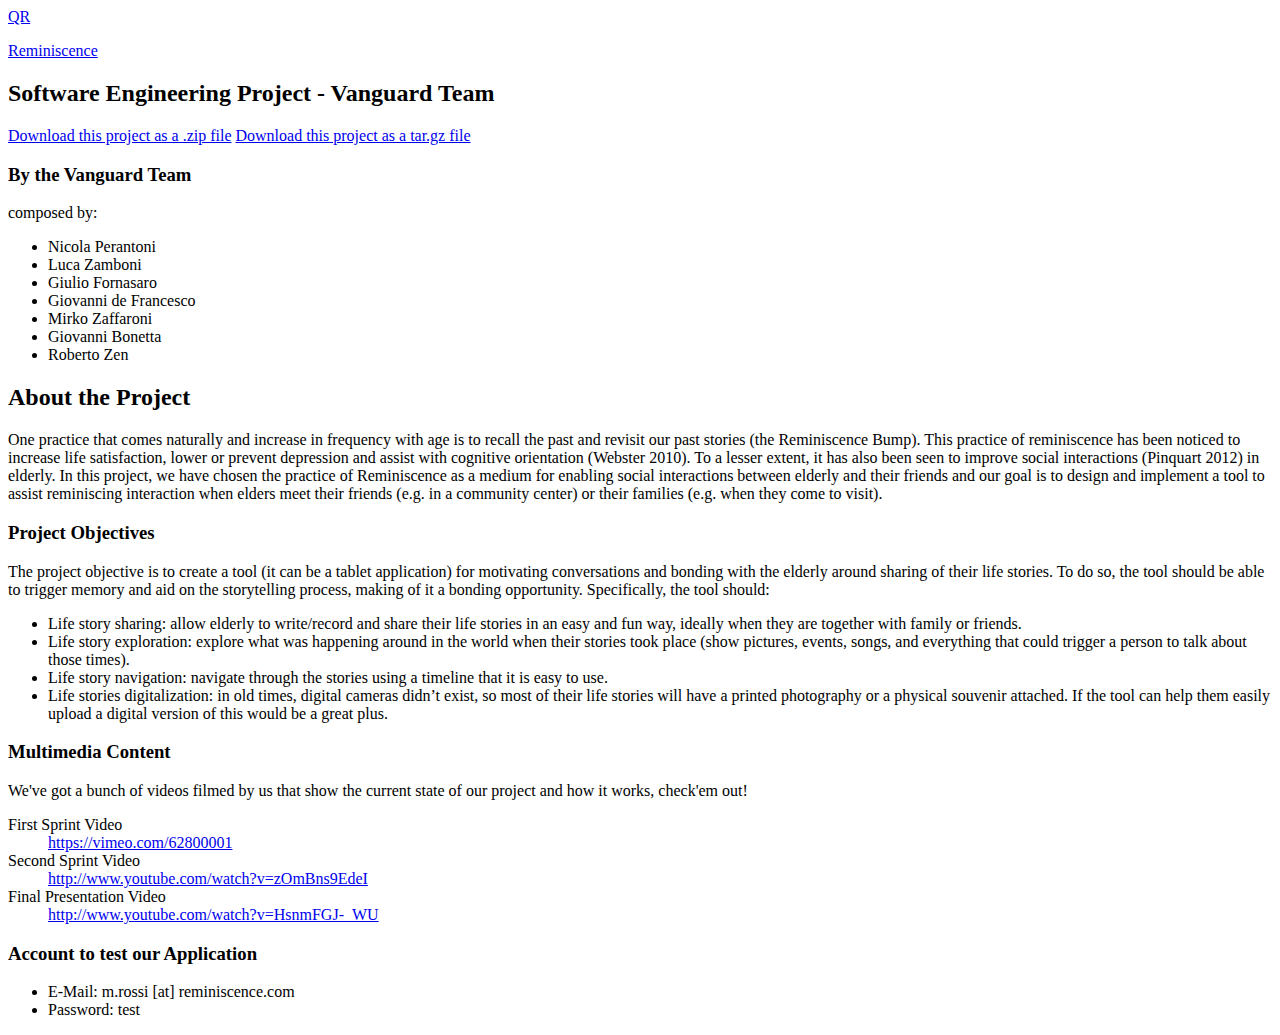
==== index.html @ a12b925c "Fixed the links to the videos" ====
<!DOCTYPE html>
<html>

  <head>
    <meta charset='utf-8' />
    <meta http-equiv="X-UA-Compatible" content="chrome=1" />
    <meta name="description" content="Reminiscence Project : Software Engineering Project  - Vanguard Team" />

    <link rel="stylesheet" type="text/css" media="screen" href="stylesheets/stylesheet.css">
    <link rel="stylesheet" type="text/css" media="screen" href="stylesheets/qr_style.css">

    <title>Reminiscence Project</title>
  </head>

  <body>

    <!-- HEADER -->
    <div id="header_wrap" class="outer">
        <header class="inner">
          <a id="forkme_banner" href="qrcode.html">QR</a>

          <p class="title"><a href="index.html">Reminiscence</a></p>
          <h2 id="project_tagline">Software Engineering Project  - Vanguard Team</h2>

            <section id="downloads">
              <a class="zip_download_link" href="https://github.com/nicofromspace/Reminiscence/zipball/master">Download this project as a .zip file</a>
              <a class="tar_download_link" href="https://github.com/nicofromspace/Reminiscence/tarball/master">Download this project as a tar.gz file</a>
            </section>
        </header>
    </div>

    <!-- MAIN CONTENT -->
    <div id="main_content_wrap" class="outer">
      <section id="main_content" class="inner">
        <h3>By the Vanguard Team</h3>

        <p>composed by: </p>

        <ul>
        <li>Nicola Perantoni</li>
        <li>Luca Zamboni</li>
        <li>Giulio Fornasaro</li>
        <li>Giovanni de Francesco</li>
        <li>Mirko Zaffaroni</li>
        <li>Giovanni Bonetta</li>
        <li>Roberto Zen</li>
        </ul><h2>About the Project</h2>

        <p>One practice that comes naturally and increase in frequency with age is to recall the past and revisit our past stories (the Reminiscence Bump). This practice of reminiscence has been noticed to increase life satisfaction, lower or prevent depression and assist with cognitive orientation (Webster 2010). To  a lesser extent, it has also been seen to improve social interactions (Pinquart 2012) in elderly. In this project, we have chosen the practice of Reminiscence as a medium for enabling social interactions between elderly and their friends and our goal is to design and implement a tool to assist reminiscing interaction when elders meet their friends (e.g. in a community center) or their families (e.g. when they come to visit).</p>

        <h3>Project Objectives</h3>

        <p>The project objective is to create a tool (it can be a tablet application) for motivating conversations and bonding with the elderly around sharing of their life stories. To do so, the tool should be able to trigger memory and aid on the storytelling process, making of it a bonding opportunity. Specifically, the tool should:</p>

        <ul>
        <li>Life story sharing: allow elderly to write/record and share their life stories in an easy and fun way, ideally when they are together with family or friends.</li>
        <li>Life story exploration: explore what was happening around in the world when their stories took place (show pictures, events, songs, and everything that could trigger a person to talk about those times).</li>
        <li>Life story navigation: navigate through the stories using a timeline that it is easy to use.</li>
        <li>Life stories digitalization: in old times, digital cameras didn’t exist, so most of their life stories will have a printed photography or a physical souvenir attached. If the tool can help them easily upload a digital version of this would be a great plus.</li>
        </ul><h3>Multimedia Content</h3>

        <p>We've got a bunch of videos filmed by us that show the current state of our project and how it works, check'em out!</p>

        <dl>
        <dt>First Sprint Video</dt>
          <dd><a href="https://vimeo.com/62800001">https://vimeo.com/62800001</a></dd>
          <dt>Second Sprint Video</dt>
          <dd><a href="http://www.youtube.com/watch?v=zOmBns9EdeI">http://www.youtube.com/watch?v=zOmBns9EdeI</a></dd>
          <dt>Final Presentation Video</dt>
          <dd><a href="http://www.youtube.com/watch?v=HsnmFGJ-_WU">http://www.youtube.com/watch?v=HsnmFGJ-_WU</dd></a>
        </dl><h3>Account to test our Application</h3>

        <ul>
        <li>E-Mail:     m.rossi [at] reminiscence.com</li>
        <li>Password:   test</li>
        </ul>
      </section>

              <script type="text/javascript">
            var gaJsHost = (("https:" == document.location.protocol) ? "https://ssl." : "http://www.");
            document.write(unescape("%3Cscript src='" + gaJsHost + "google-analytics.com/ga.js' type='text/javascript'%3E%3C/script%3E"));
          </script>
          <script type="text/javascript">
            try {
              var pageTracker = _gat._getTracker("UA-41148540-1");
            pageTracker._trackPageview();
            } catch(err) {}
          </script>


  </body>
</html>
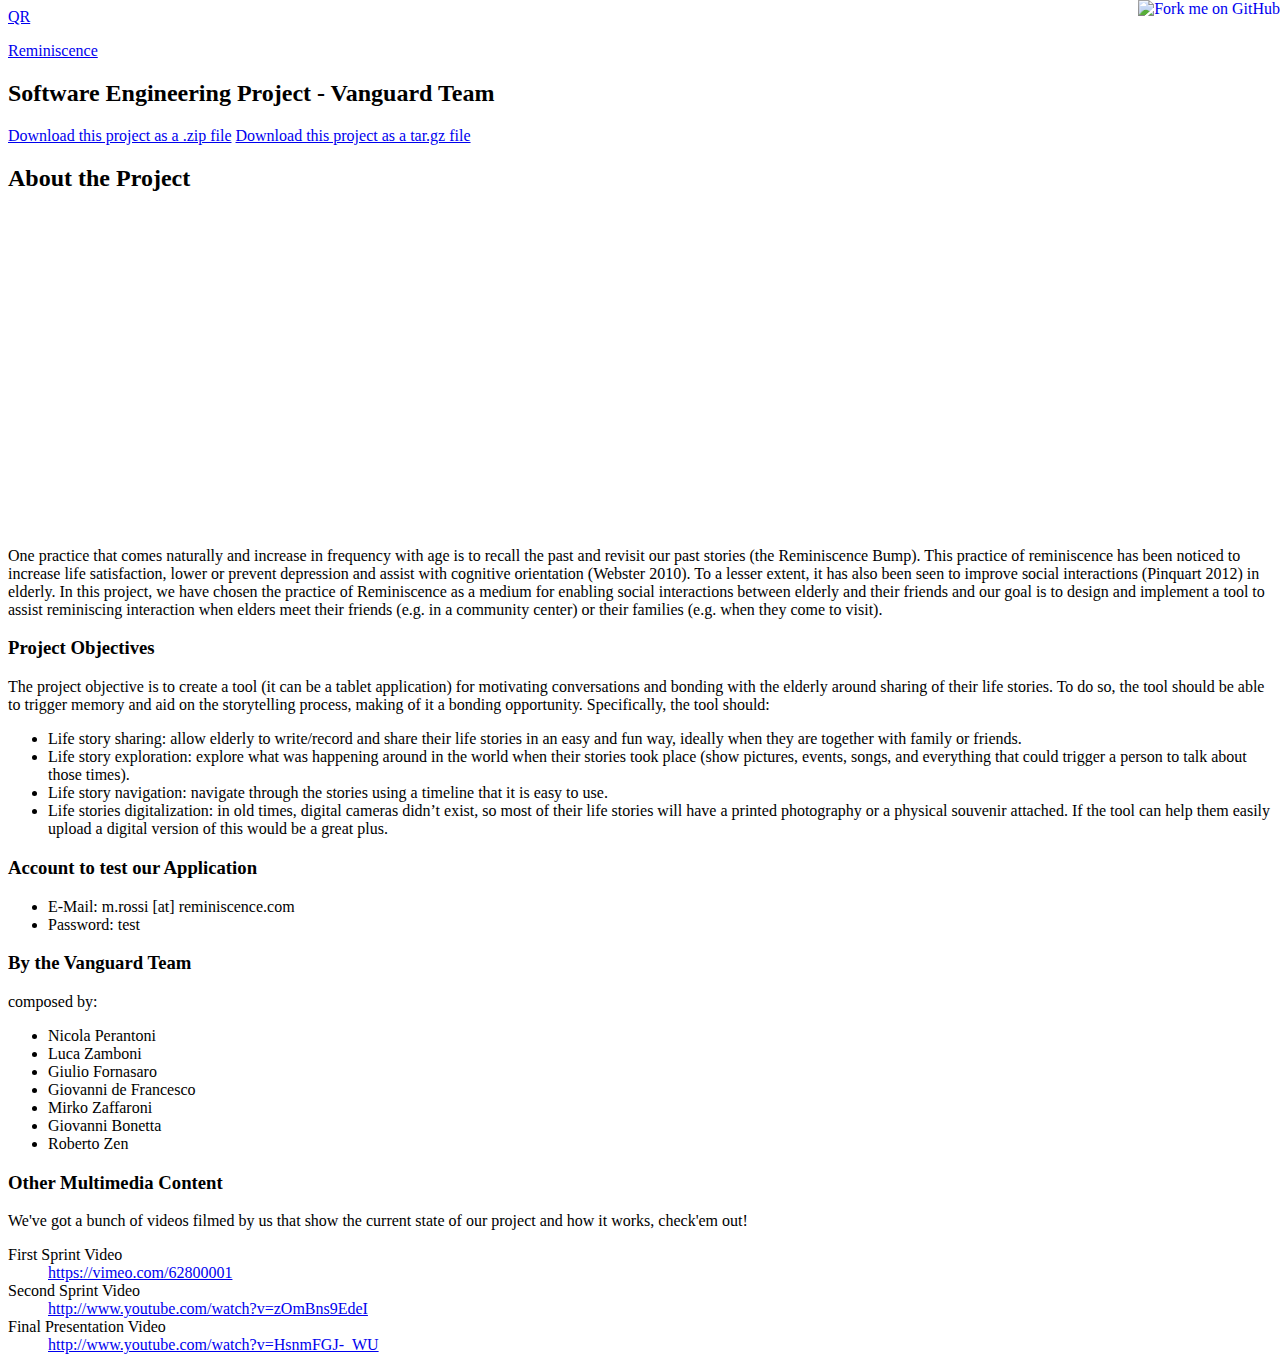
==== commit 723ac38e: "Video Plays Automatically" ====
--- a/index.html
+++ b/index.html
@@ -13,6 +13,8 @@
   </head>
 
   <body>
+
+    <a class="fork_us" href="https://github.com/nicofromspace/Reminiscence" target="_blank"><img style="position: absolute; top: 0; right: 0; border: 0;" src="https://s3.amazonaws.com/github/ribbons/forkme_right_red_aa0000.png" alt="Fork me on GitHub"></a>
 
     <!-- HEADER -->
     <div id="header_wrap" class="outer">
@@ -32,19 +34,11 @@
     <!-- MAIN CONTENT -->
     <div id="main_content_wrap" class="outer">
       <section id="main_content" class="inner">
-        <h3>By the Vanguard Team</h3>
-
-        <p>composed by: </p>
-
-        <ul>
-        <li>Nicola Perantoni</li>
-        <li>Luca Zamboni</li>
-        <li>Giulio Fornasaro</li>
-        <li>Giovanni de Francesco</li>
-        <li>Mirko Zaffaroni</li>
-        <li>Giovanni Bonetta</li>
-        <li>Roberto Zen</li>
-        </ul><h2>About the Project</h2>
+        <h2>About the Project</h2>
+        <center>
+          <iframe width="560" height="315" src="http://www.youtube.com/embed/HsnmFGJ-_WU?rel=0&amp;autoplay=1" frameborder="0" allowfullscreen>
+          </iframe>
+        </center>
 
         <p>One practice that comes naturally and increase in frequency with age is to recall the past and revisit our past stories (the Reminiscence Bump). This practice of reminiscence has been noticed to increase life satisfaction, lower or prevent depression and assist with cognitive orientation (Webster 2010). To  a lesser extent, it has also been seen to improve social interactions (Pinquart 2012) in elderly. In this project, we have chosen the practice of Reminiscence as a medium for enabling social interactions between elderly and their friends and our goal is to design and implement a tool to assist reminiscing interaction when elders meet their friends (e.g. in a community center) or their families (e.g. when they come to visit).</p>
 
@@ -57,7 +51,30 @@
         <li>Life story exploration: explore what was happening around in the world when their stories took place (show pictures, events, songs, and everything that could trigger a person to talk about those times).</li>
         <li>Life story navigation: navigate through the stories using a timeline that it is easy to use.</li>
         <li>Life stories digitalization: in old times, digital cameras didn’t exist, so most of their life stories will have a printed photography or a physical souvenir attached. If the tool can help them easily upload a digital version of this would be a great plus.</li>
-        </ul><h3>Multimedia Content</h3>
+        </ul>
+
+        <h3>Account to test our Application</h3>
+
+          <ul>
+          <li>E-Mail:     m.rossi [at] reminiscence.com</li>
+          <li>Password:   test</li>
+          </ul>
+
+        <h3>By the Vanguard Team</h3>
+
+          <p>composed by: </p>
+
+          <ul>
+          <li>Nicola Perantoni</li>
+          <li>Luca Zamboni</li>
+          <li>Giulio Fornasaro</li>
+          <li>Giovanni de Francesco</li>
+          <li>Mirko Zaffaroni</li>
+          <li>Giovanni Bonetta</li>
+          <li>Roberto Zen</li>
+          </ul>
+
+        <h3>Other Multimedia Content</h3>
 
         <p>We've got a bunch of videos filmed by us that show the current state of our project and how it works, check'em out!</p>
 
@@ -68,12 +85,8 @@
           <dd><a href="http://www.youtube.com/watch?v=zOmBns9EdeI">http://www.youtube.com/watch?v=zOmBns9EdeI</a></dd>
           <dt>Final Presentation Video</dt>
           <dd><a href="http://www.youtube.com/watch?v=HsnmFGJ-_WU">http://www.youtube.com/watch?v=HsnmFGJ-_WU</dd></a>
-        </dl><h3>Account to test our Application</h3>
+        </dl>
 
-        <ul>
-        <li>E-Mail:     m.rossi [at] reminiscence.com</li>
-        <li>Password:   test</li>
-        </ul>
       </section>
 
               <script type="text/javascript">
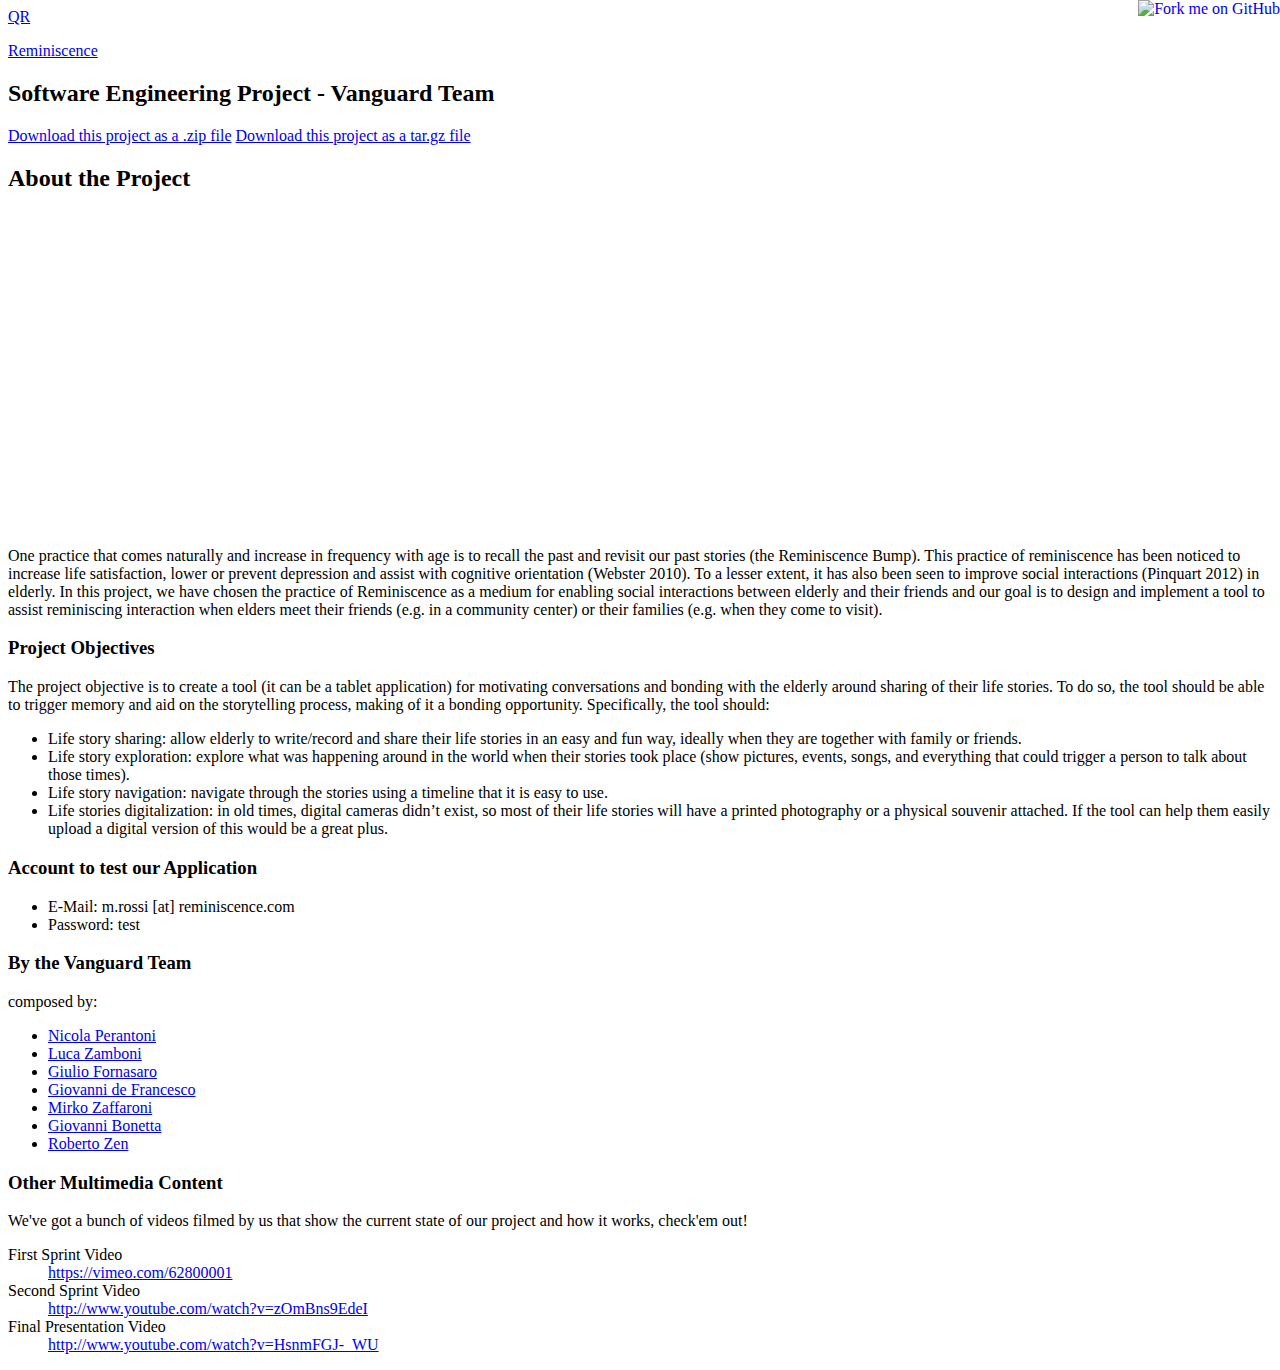
==== commit 695bb660: "Update index.html" ====
--- a/index.html
+++ b/index.html
@@ -65,13 +65,13 @@
           <p>composed by: </p>
 
           <ul>
-          <li>Nicola Perantoni</li>
-          <li>Luca Zamboni</li>
-          <li>Giulio Fornasaro</li>
-          <li>Giovanni de Francesco</li>
-          <li>Mirko Zaffaroni</li>
-          <li>Giovanni Bonetta</li>
-          <li>Roberto Zen</li>
+          <li><a href="https://github.com/nicofromspace/">Nicola Perantoni</a></li>
+          <li><a href="https://github.com/luca-zamboni/">Luca Zamboni</a></li>
+          <li><a href="https://github.com/forna1991/">Giulio Fornasaro</a></li>
+          <li><a href="https://github.com/jibbo/">Giovanni de Francesco</a></li>
+          <li><a href="https://github.com/mirkozaff/">Mirko Zaffaroni</a></li>
+          <li><a href="https://github.com/giobin/">Giovanni Bonetta</a></li>
+          <li><a href="https://github.com/robzenn92/">Roberto Zen</a></li>
           </ul>
 
         <h3>Other Multimedia Content</h3>
@@ -89,17 +89,5 @@
 
       </section>
 
-              <script type="text/javascript">
-            var gaJsHost = (("https:" == document.location.protocol) ? "https://ssl." : "http://www.");
-            document.write(unescape("%3Cscript src='" + gaJsHost + "google-analytics.com/ga.js' type='text/javascript'%3E%3C/script%3E"));
-          </script>
-          <script type="text/javascript">
-            try {
-              var pageTracker = _gat._getTracker("UA-41148540-1");
-            pageTracker._trackPageview();
-            } catch(err) {}
-          </script>
-
-
   </body>
 </html>
